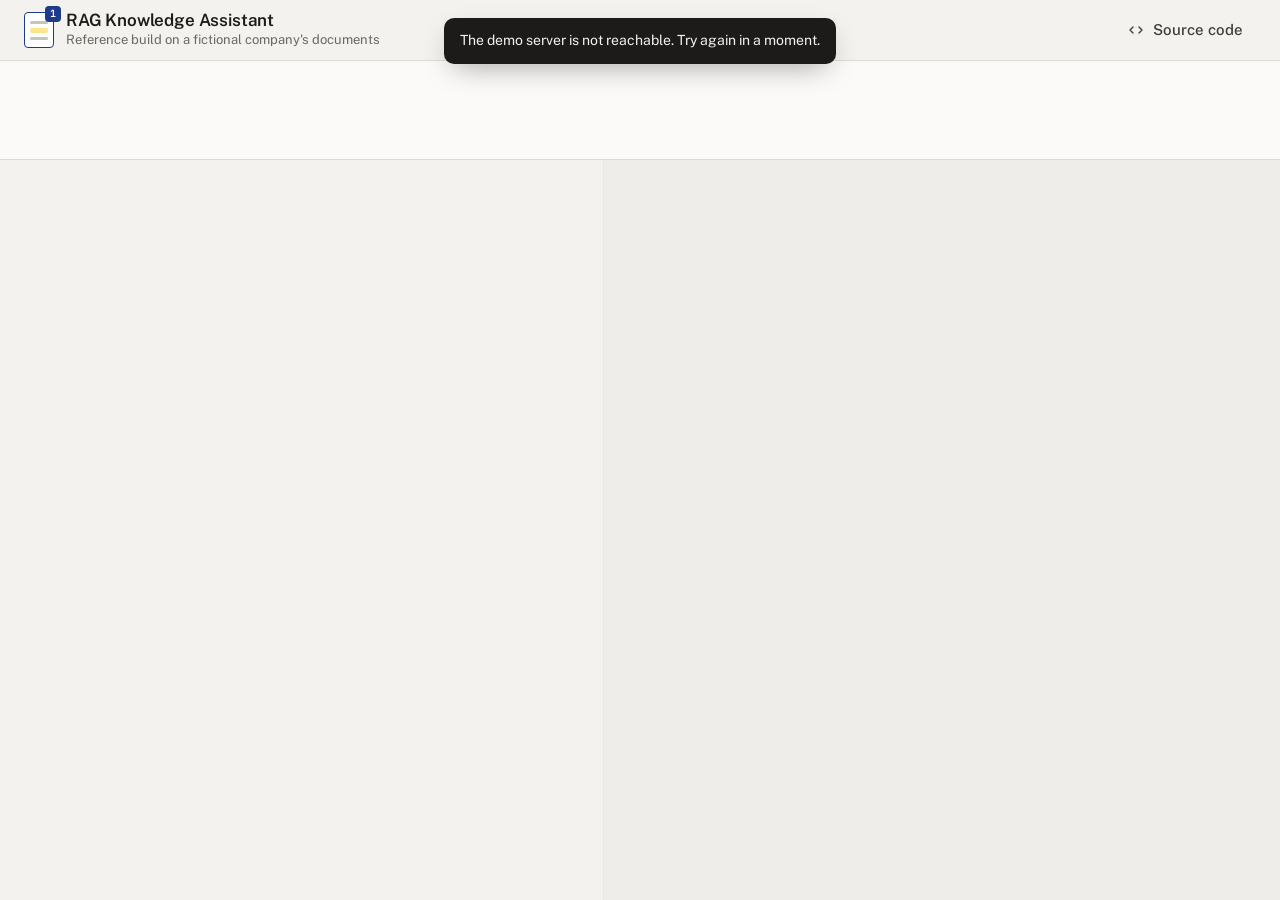
==== public/index.html @ 5119316a "Demo page: answers you can check, in six steps, then free use The "Annotated" look: white document p" ====
<!doctype html>
<html lang="en">
<head>
<meta charset="utf-8">
<meta name="viewport" content="width=device-width, initial-scale=1, viewport-fit=cover">
<title>RAG Knowledge Assistant: live demo</title>
<meta name="description" content="Ask a fictional company's documents a question. Every answer has footnotes that open the exact sentence it quotes, and each person sees only what their role allows. A one minute demo.">
<meta name="color-scheme" content="light dark">
<link rel="preconnect" href="https://fonts.googleapis.com">
<link rel="preconnect" href="https://fonts.gstatic.com" crossorigin>
<link href="https://fonts.googleapis.com/css2?family=JetBrains+Mono:wght@400;500&family=Newsreader:ital,opsz,wght@0,6..72,400..600;1,6..72,400&family=Public+Sans:wght@400..700&display=swap" rel="stylesheet">
<link rel="stylesheet" href="tokens.css">
<link rel="stylesheet" href="style.css">
<link rel="icon" href="data:image/svg+xml,%3Csvg xmlns='http://www.w3.org/2000/svg' viewBox='0 0 32 32'%3E%3Crect x='5' y='3' width='22' height='26' rx='3' fill='%23fff' stroke='%231E3A8A' stroke-width='2'/%3E%3Crect x='9' y='12' width='14' height='5' fill='%23FFE58A'/%3E%3Cpath d='M9 9h14M9 21h10' stroke='%23999' stroke-width='2'/%3E%3C/svg%3E">
</head>
<body class="in-story" data-step="0" data-pane="answer">
<svg width="0" height="0" class="sprite" aria-hidden="true">
  <symbol id="page" viewBox="0 0 24 24"><path d="M14 3H7a2 2 0 0 0-2 2v14a2 2 0 0 0 2 2h10a2 2 0 0 0 2-2V8Z"/><path d="M14 3v5h5"/><path d="M8.5 13h7M8.5 17h5"/></symbol>
  <symbol id="check" viewBox="0 0 24 24"><path d="M20 6 9 17l-5-5"/></symbol>
  <symbol id="check-circle" viewBox="0 0 24 24"><circle cx="12" cy="12" r="9"/><path d="m8.5 12.5 2.5 2.5 5-5.5"/></symbol>
  <symbol id="alert" viewBox="0 0 24 24"><path d="M10.3 4 2.6 17.5A2 2 0 0 0 4.3 20.5h15.4a2 2 0 0 0 1.7-3L13.7 4a2 2 0 0 0-3.4 0Z"/><path d="M12 9.5v4M12 17h.01"/></symbol>
  <symbol id="shield" viewBox="0 0 24 24"><path d="M12 3 4.5 6v5.6c0 4.5 3.1 8.1 7.5 9.4 4.4-1.3 7.5-4.9 7.5-9.4V6Z"/><path d="m9 12 2 2 4-4"/></symbol>
  <symbol id="lock" viewBox="0 0 24 24"><rect x="5" y="11" width="14" height="10" rx="2"/><path d="M8 11V8a4 4 0 0 1 8 0v3"/></symbol>
  <symbol id="user" viewBox="0 0 24 24"><circle cx="12" cy="8" r="4"/><path d="M4.5 20.5c.9-3.8 3.9-6 7.5-6s6.6 2.2 7.5 6"/></symbol>
  <symbol id="refresh" viewBox="0 0 24 24"><path d="M20 11a8 8 0 0 0-14.3-4.9L4 8"/><path d="M4 4v4h4"/><path d="M4 13a8 8 0 0 0 14.3 4.9L20 16"/><path d="M20 20v-4h-4"/></symbol>
  <symbol id="code" viewBox="0 0 24 24"><path d="m8 8-4 4 4 4M16 8l4 4-4 4"/></symbol>
  <symbol id="arrow-right" viewBox="0 0 24 24"><path d="M5 12h14"/><path d="m13 6 6 6-6 6"/></symbol>
  <symbol id="arrow-left" viewBox="0 0 24 24"><path d="M19 12H5"/><path d="m11 6-6 6 6 6"/></symbol>
  <symbol id="search" viewBox="0 0 24 24"><circle cx="11" cy="11" r="6.5"/><path d="m16 16 4.5 4.5"/></symbol>
  <symbol id="spark" viewBox="0 0 24 24"><path d="M12 3.5 13.8 9a2 2 0 0 0 1.2 1.2l5.5 1.8-5.5 1.8a2 2 0 0 0-1.2 1.2L12 20.5 10.2 15A2 2 0 0 0 9 13.8L3.5 12 9 10.2A2 2 0 0 0 10.2 9Z"/></symbol>
  <symbol id="quote" viewBox="0 0 24 24"><path d="M9.5 7H6a1 1 0 0 0-1 1v4a1 1 0 0 0 1 1h3v1.5A2.5 2.5 0 0 1 6.5 17"/><path d="M19.5 7H16a1 1 0 0 0-1 1v4a1 1 0 0 0 1 1h3v1.5a2.5 2.5 0 0 1-2.5 2.5"/></symbol>
  <symbol id="flask" viewBox="0 0 24 24"><path d="M9 3h6"/><path d="M10 3v6.2L4.9 18a2 2 0 0 0 1.7 3h10.8a2 2 0 0 0 1.7-3L14 9.2V3"/><path d="M7.3 15h9.4"/></symbol>
  <symbol id="coin" viewBox="0 0 24 24"><circle cx="12" cy="12" r="8.5"/><path d="M14.5 9.2c-.5-.8-1.4-1.2-2.5-1.2-1.5 0-2.6.8-2.6 2s1.1 1.6 2.6 2 2.6.9 2.6 2.1-1.1 2-2.6 2c-1.2 0-2.1-.5-2.6-1.3M12 6.5V8M12 16v1.5"/></symbol>
  <symbol id="list" viewBox="0 0 24 24"><path d="M9 6h11M9 12h11M9 18h11"/><path d="M4.5 6h.01M4.5 12h.01M4.5 18h.01"/></symbol>
  <symbol id="pin" viewBox="0 0 24 24"><path d="M12 21s-6.5-5.6-6.5-11a6.5 6.5 0 0 1 13 0c0 5.4-6.5 11-6.5 11Z"/><circle cx="12" cy="10" r="2.3"/></symbol>
  <symbol id="chev-down" viewBox="0 0 24 24"><path d="m6 9 6 6 6-6"/></symbol>
</svg>

<div class="app">
  <header class="topbar">
    <div class="brand">
      <span class="brand-mark" aria-hidden="true"><i></i><i class="hl"></i><i></i><b>1</b></span>
      <div class="brand-text">
        <h1 class="brand-name">RAG Knowledge Assistant</h1>
        <div class="brand-sub">Reference build on a fictional company's documents</div>
      </div>
    </div>
    <div class="top-actions">
      <button type="button" class="btn btn-ghost" id="replay" hidden><svg class="i" aria-hidden="true"><use href="#refresh"/></svg><span>Replay<span class="wide-only"> the demo</span></span></button>
      <a class="btn btn-ghost" id="repo" href="https://github.com/Ahmedsukaik/rag-knowledge-assistant" target="_blank" rel="noopener"><svg class="i" aria-hidden="true"><use href="#code"/></svg><span>Source<span class="wide-only"> code</span></span></a>
    </div>
  </header>

  <section class="story" id="story" aria-labelledby="story-title" tabindex="-1">
    <div class="story-main" id="story-main"></div>
    <div class="story-actions" id="story-actions"></div>
    <div class="story-art" id="story-art"></div>
  </section>

  <div class="switch-row phone-only" id="switch-row">
    <div class="seg" role="group" aria-label="View">
      <button type="button" data-pane="answer" aria-pressed="true">Answer</button>
      <button type="button" data-pane="source" aria-pressed="false">Source</button>
    </div>
  </div>

  <main class="workspace" id="workspace">
    <section class="ask-pane" id="ask-pane" aria-label="Questions and answers">
      <div class="asker" id="asker"></div>
      <form class="composer" id="composer" hidden>
        <label for="input" class="sr-only">Your question</label>
        <div class="composer-box">
          <textarea id="input" rows="1" maxlength="1000" placeholder="Ask about leave, expenses, IT, the office..." autocomplete="off"></textarea>
          <button type="submit" class="btn btn-primary" id="send"><svg class="i" aria-hidden="true"><use href="#search"/></svg><span>Ask</span></button>
        </div>
        <div class="composer-meta" id="composer-meta"></div>
      </form>
      <div class="chips" id="chips" role="group" aria-label="Suggested questions" hidden></div>
      <div class="answers" id="answers"></div>
    </section>

    <section class="desk-pane" id="desk" aria-label="Source document" tabindex="-1"></section>
  </main>
</div>

<div class="toast" id="toast" role="status" hidden></div>
<div class="sr-only" id="announce" aria-live="polite"></div>
<script src="app.js"></script>
</body>
</html>
---- public/tokens.css ----
/* Design tokens for the demo page: "Annotated". White document pages on a warm grey desk,
   a yellow highlighter for quoted sentences, ink blue footnotes, a red stamp for refusals.
   Document pages stay white in dark mode (they are paper); the desk and the controls go dark.
   Every text colour below meets 4.5:1 on the background it is used on. */
:root {
  color-scheme: light;
  --desk: #F3F2EF;
  --desk-deep: #ECEAE5;
  --surface: #FBFAF8;
  --ink: #1C1B19;
  --ink-2: #3F3C36;
  --muted: #6B675F;
  --rule: #DFDBD3;
  --rule-strong: #C9C4BA;

  /* paper: the same in light and dark mode */
  --paper: #FFFFFF;
  --paper-ink: #1C1B19;
  --paper-ink-2: #3F3C36;
  --paper-muted: #5E5A52;
  --paper-rule: #E7E4DD;
  --paper-edge: #E2DED6;

  --blue: #1E3A8A;
  --blue-ink: #1E3A8A;
  --blue-soft: #E8EDFB;
  --blue-line: #B9C6EE;
  --hl: #FFE58A;
  --hl-soft: #FFF4C7;
  --red: #B42318;
  --red-soft: #FDECEA;
  --red-line: #F2B8B2;
  --green: #1F6F43;
  --green-soft: #E7F3EC;
  --check: #1F6F43;
  --pencil: #8A847A;

  --btn-bg: #1E3A8A;
  --btn-ink: #FFFFFF;
  --btn-hover: #172E6E;
  --focus: #1E3A8A;
  --chip-bg: #FFFFFF;
  --chip-ink: #1C1B19;
  --link: #1E3A8A;

  --shadow-page: 0 1px 0 rgba(28, 27, 25, .04), 0 10px 28px -14px rgba(60, 45, 20, .28);
  --shadow-sheet: 0 -8px 28px -10px rgba(28, 27, 25, .22);

  --font-ui: "Public Sans", ui-sans-serif, system-ui, -apple-system, "Segoe UI", Roboto, sans-serif;
  --font-doc: "Newsreader", "Iowan Old Style", Georgia, "Times New Roman", serif;
  --font-mono: "JetBrains Mono", ui-monospace, SFMono-Regular, Menlo, Consolas, monospace;

  --radius: 10px;
  --radius-sm: 6px;
  --topbar-h: 60px;
  --tap: 44px;
}

@media (prefers-color-scheme: dark) {
  :root {
    color-scheme: dark;
    --desk: #141412;
    --desk-deep: #0F0F0E;
    --surface: #1C1B19;
    --ink: #ECEAE4;
    --ink-2: #D2CEC5;
    --muted: #A8A49B;
    --rule: #34322D;
    --rule-strong: #4A4740;
    --blue-ink: #A9BEF7;
    --blue-soft: #1D2742;
    --blue-line: #3A4C82;
    --red-soft: #3A1D1A;
    --green-soft: #17271E;
    --check: #7BD3A1;
    --pencil: #9C968B;
    --btn-bg: #C9D6FA;
    --btn-ink: #0F1D45;
    --btn-hover: #DCE5FC;
    --focus: #A9BEF7;
    --chip-bg: #22211E;
    --chip-ink: #ECEAE4;
    --link: #A9BEF7;
    --shadow-page: 0 1px 0 rgba(0, 0, 0, .3), 0 12px 30px -14px rgba(0, 0, 0, .7);
    --shadow-sheet: 0 -8px 28px -10px rgba(0, 0, 0, .7);
  }
}
---- public/style.css ----
/* RAG Knowledge Assistant demo page. Desktop: the story on top, questions on the left, the
   source document on the right. Phone (under 900px): one column, a switch between the answer
   and its source, and the story as a sheet at the bottom. */

*, *::before, *::after { box-sizing: border-box; }
html { -webkit-text-size-adjust: 100%; }
html, body { margin: 0; }
body {
  background: var(--desk);
  color: var(--ink);
  font: 400 15px/1.55 var(--font-ui);
  -webkit-font-smoothing: antialiased;
  overflow-wrap: break-word;
}
.sprite { position: absolute; width: 0; height: 0; overflow: hidden; }
.i { width: 18px; height: 18px; fill: none; stroke: currentColor; stroke-width: 1.8; stroke-linecap: round; stroke-linejoin: round; flex: none; }
.i-sm { width: 15px; height: 15px; }
.sr-only { position: absolute; width: 1px; height: 1px; padding: 0; margin: -1px; overflow: hidden; clip: rect(0 0 0 0); white-space: nowrap; border: 0; }
.mono { font-family: var(--font-mono); }
[hidden] { display: none !important; }
button, input, textarea { font: inherit; color: inherit; }
a { color: var(--link); }
:focus { outline: none; }
:focus-visible { outline: 3px solid var(--focus); outline-offset: 2px; border-radius: 4px; }

/* ---------------------------------------------------------------- buttons */
.btn {
  display: inline-flex; align-items: center; justify-content: center; gap: 8px;
  min-height: var(--tap); padding: 0 18px; border-radius: 8px; border: 1px solid transparent;
  font-weight: 600; font-size: 15px; text-decoration: none; cursor: pointer; white-space: nowrap;
  transition: background-color .15s ease, border-color .15s ease, transform .1s ease;
}
.btn:disabled { opacity: .55; cursor: default; }
.btn-primary { background: var(--btn-bg); color: var(--btn-ink); }
.btn-primary:not(:disabled):hover { background: var(--btn-hover); }
.btn-primary:not(:disabled):active { transform: translateY(1px); }
.btn-secondary { background: var(--chip-bg); color: var(--ink); border-color: var(--rule-strong); }
.btn-secondary:not(:disabled):hover { border-color: var(--ink-2); }
.btn-ghost { background: transparent; color: var(--ink-2); padding: 0 12px; font-weight: 500; }
.btn-ghost:hover { background: var(--desk-deep); color: var(--ink); }
.btn-link {
  min-height: var(--tap); padding: 0 6px; background: none; border: 0; color: var(--link);
  font-weight: 600; text-decoration: underline; text-underline-offset: 3px; cursor: pointer;
}
.btn.ring, .ring-target { box-shadow: 0 0 0 3px var(--surface), 0 0 0 6px var(--hl); }

/* ---------------------------------------------------------------- top bar */
.app { display: grid; grid-template-rows: auto auto 1fr; height: 100vh; height: 100dvh; }
.topbar {
  display: flex; align-items: center; justify-content: space-between; gap: 12px;
  min-height: var(--topbar-h); padding: 8px 24px; border-bottom: 1px solid var(--rule); background: var(--desk);
}
.brand { display: flex; align-items: center; gap: 12px; min-width: 0; }
.brand-mark {
  position: relative; width: 30px; height: 36px; flex: none; border-radius: 4px; background: var(--paper);
  border: 1.5px solid var(--blue); display: grid; align-content: center; gap: 4px; padding: 0 5px;
}
.brand-mark i { display: block; height: 3px; border-radius: 2px; background: #C9C4BA; }
.brand-mark i.hl { height: 5px; background: var(--hl); }
.brand-mark b {
  position: absolute; right: -8px; top: -7px; width: 16px; height: 16px; border-radius: 4px; background: var(--blue);
  color: #fff; font: 600 10px/16px var(--font-mono); text-align: center;
}
.brand-name { margin: 0; font: 600 17px/1.2 var(--font-ui); letter-spacing: -.01em; white-space: nowrap; }
.brand-sub { font-size: 13px; color: var(--muted); }
.top-actions { display: flex; gap: 4px; flex: none; }

/* ---------------------------------------------------------------- the story */
.story {
  display: flex; align-items: flex-end; justify-content: space-between; gap: 24px;
  padding: 16px 24px 18px; background: var(--surface); border-bottom: 1px solid var(--rule);
}
.story-main { min-width: 0; max-width: 820px; }
.story-actions { display: flex; align-items: center; gap: 12px; flex-wrap: wrap; flex: none; justify-content: flex-end; }
.story-actions:empty { display: none; }
.kicker {
  display: flex; align-items: center; gap: 10px; margin-bottom: 4px;
  font: 500 12px/1.4 var(--font-mono); letter-spacing: .06em; text-transform: uppercase; color: var(--muted);
}
.ticks { display: inline-flex; gap: 3px; }
.ticks i { width: 14px; height: 3px; border-radius: 2px; background: var(--rule-strong); }
.ticks i.on { background: var(--blue-ink); }
.story-title { margin: 0; font: 600 25px/1.2 var(--font-doc); letter-spacing: -.01em; }
.story-text { margin: 6px 0 0; color: var(--ink-2); max-width: 70ch; }
.story-text q { font-style: italic; }
.story-text b { color: var(--ink); }
.story-wait { display: flex; align-items: center; gap: 10px; margin: 8px 0 0; color: var(--muted); font-size: 14px; }
.story-fine { margin: 8px 0 0; font-size: 13px; color: var(--muted); max-width: 72ch; }

/* step 0: the first screen, with a specimen of an answer and a refusal on the right */
.story-art:empty { display: none; }
body[data-step="0"] .story {
  display: grid; grid-template-columns: minmax(0, 1fr) minmax(0, 470px); grid-template-areas: "main art" "actions art";
  column-gap: 48px; row-gap: 22px; align-items: start; padding: 40px 48px 36px;
}
body[data-step="0"] .story-main { grid-area: main; }
body[data-step="0"] .story-actions { grid-area: actions; justify-content: flex-start; }
body[data-step="0"] .story-art { grid-area: art; align-self: center; }
.specimen { position: relative; height: 330px; }
.spec-card {
  position: absolute; width: 400px; padding: 16px 18px; background: var(--paper); color: var(--paper-ink);
  border: 1px solid var(--paper-edge); border-radius: var(--radius); box-shadow: var(--shadow-page);
}
.spec-card .a-q { font-size: 16px; margin: 2px 0 10px; }
.spec-card .a-body { font-size: 16px; line-height: 1.5; margin: 0; }
.spec-back { right: 0; top: 196px; width: 330px; z-index: 2; transform: rotate(2deg); }
.spec-back .stamp { font-size: 13px; }
.spec-back .a-q { margin-bottom: 12px; }
.spec-front { left: 0; top: 0; transform: rotate(-1.2deg); }
.spec-front .qt { animation: sweep 900ms .6s cubic-bezier(.3, .7, .2, 1) both; }
.spec-front .fn { cursor: default; }
.spec-src { display: flex; align-items: center; gap: 8px; margin-top: 12px; padding-top: 10px; border-top: 1px solid var(--paper-rule); font-size: 13px; color: var(--paper-ink-2); }
.spec-src .n { min-width: 20px; height: 20px; border-radius: 5px; display: grid; place-items: center; background: #E8EDFB; color: #1E3A8A; font: 600 11px/1 var(--font-mono); }
@media (max-width: 1180px) { body[data-step="0"] .story { grid-template-columns: minmax(0, 1fr) minmax(0, 400px); padding: 32px 24px; column-gap: 28px; } .spec-card { width: 350px; } .spec-back { width: 300px; } }
@media (max-width: 1020px) { body[data-step="0"] .story { grid-template-columns: 1fr; grid-template-areas: "main" "actions"; } .story-art { display: none; } }

/* step 6: the report uses the whole width */
body[data-step="6"] .workspace { grid-template-columns: 1fr; }
body[data-step="6"] .desk-pane, body[data-step="6"] .asker { display: none; }
body[data-step="6"] .ask-pane { border-right: 0; }
body[data-step="6"] .answers { max-width: 1000px; margin: 0 auto; }
body[data-step="0"] .workspace { opacity: .5; filter: saturate(.7); pointer-events: none; }
.pill {
  display: inline-flex; align-items: center; gap: 6px; min-height: 26px; padding: 2px 10px; border-radius: 999px;
  border: 1px solid var(--rule-strong); background: var(--paper); color: var(--paper-ink-2);
  font: 500 12px/1.3 var(--font-mono); letter-spacing: .03em;
}
.headline { margin: 14px 0 0; font: 600 44px/1.06 var(--font-doc); letter-spacing: -.02em; }
.headline .hl-word {
  background-image: linear-gradient(var(--hl), var(--hl)); background-repeat: no-repeat;
  background-size: 100% 42%; background-position: 0 88%; padding: 0 2px;
  animation: sweep 900ms .25s cubic-bezier(.3, .7, .2, 1) both;
}
.lede { margin: 12px 0 0; max-width: 60ch; font-size: 17px; color: var(--ink-2); }
.hero-points { display: flex; flex-wrap: wrap; gap: 8px 20px; margin: 16px 0 0; padding: 0; list-style: none; color: var(--ink-2); }
.hero-points li { display: flex; align-items: center; gap: 7px; font-size: 14px; }
.hero-points .i { color: var(--check); }
.ai-line { display: flex; gap: 8px; align-items: flex-start; margin: 14px 0 0; max-width: 72ch; font-size: 13px; color: var(--muted); }
.ai-line .i { margin-top: 2px; }

/* ---------------------------------------------------------------- workspace */
.workspace { display: grid; grid-template-columns: minmax(360px, 1fr) minmax(400px, 1.12fr); min-height: 0; }
.ask-pane { min-height: 0; overflow: auto; padding: 18px 24px 40px; border-right: 1px solid var(--rule); }
.desk-pane { min-height: 0; overflow: auto; padding: 22px 28px 48px; background: var(--desk-deep); }
.phone-only { display: none; }

/* who is asking */
.asker { display: flex; align-items: center; flex-wrap: wrap; gap: 8px 14px; margin-bottom: 14px; }
.asker-label { font: 500 12px/1.4 var(--font-mono); letter-spacing: .05em; text-transform: uppercase; color: var(--muted); }
.personas { display: inline-flex; flex-wrap: wrap; gap: 6px; }
.persona {
  display: inline-flex; align-items: center; gap: 8px; min-height: var(--tap); padding: 4px 12px 4px 5px;
  border-radius: 999px; border: 1px solid var(--rule-strong); background: var(--chip-bg); color: var(--chip-ink); cursor: pointer;
}
.persona[aria-pressed="true"] { border-color: var(--blue-ink); box-shadow: inset 0 0 0 1px var(--blue-ink); }
.persona:disabled { cursor: default; }
.persona:disabled:not([aria-pressed="true"]) { opacity: .6; }
.avatar {
  width: 32px; height: 32px; border-radius: 50%; display: grid; place-items: center; flex: none;
  font: 600 13px/1 var(--font-ui); color: #fff; background: #5B6B8C;
}
.avatar.hana { background: #7A4E8C; }
.avatar.farid { background: #2F6B5E; }
.avatar.maria { background: #9A5B2E; }
.persona-name { font-weight: 600; font-size: 14px; }
.persona-team { font-size: 13px; color: var(--muted); }

/* the question box (free use) */
.composer { margin-bottom: 12px; }
.composer-box {
  display: flex; gap: 8px; align-items: flex-end; padding: 6px; border-radius: 12px;
  border: 1px solid var(--rule-strong); background: var(--paper);
}
.composer-box:focus-within { border-color: var(--blue); box-shadow: 0 0 0 3px var(--blue-soft); }
.composer textarea {
  flex: 1; min-width: 0; min-height: var(--tap); max-height: 140px; resize: none; border: 0; background: transparent;
  padding: 10px 10px; font: 400 16px/1.4 var(--font-ui); color: var(--paper-ink);
}
.composer textarea::placeholder { color: var(--paper-muted); }
.composer-meta { display: flex; flex-wrap: wrap; align-items: center; gap: 6px 14px; margin-top: 8px; font-size: 13px; color: var(--muted); }
.seg { display: inline-flex; padding: 3px; border-radius: 10px; background: var(--desk-deep); border: 1px solid var(--rule); }
.seg button {
  min-height: 38px; padding: 0 12px; border: 0; border-radius: 8px; background: transparent; color: var(--ink-2);
  font-weight: 500; font-size: 14px; cursor: pointer;
}
.seg button[aria-pressed="true"] { background: var(--paper); color: var(--paper-ink); box-shadow: 0 1px 2px rgba(0, 0, 0, .12); font-weight: 600; }
.seg button:disabled { opacity: .5; cursor: default; }
.search-note { display: flex; gap: 6px; align-items: flex-start; }

.chips { display: flex; flex-wrap: wrap; gap: 8px; margin-bottom: 16px; }
.chip {
  display: inline-flex; align-items: center; gap: 7px; min-height: var(--tap); padding: 6px 14px; border-radius: 999px;
  border: 1px solid var(--rule-strong); background: var(--chip-bg); color: var(--chip-ink); font-size: 14px; cursor: pointer; text-align: left;
}
.chip:not(:disabled):hover { border-color: var(--ink-2); }
.chip.test .i { color: var(--red); }
.chip-more { border-style: dashed; color: var(--ink-2); }
.chip .who { font: 500 11px/1 var(--font-mono); color: var(--muted); letter-spacing: .04em; text-transform: uppercase; }

/* ---------------------------------------------------------------- answer cards (paper) */
.answers { display: grid; gap: 18px; }
.card {
  position: relative; background: var(--paper); color: var(--paper-ink); border: 1px solid var(--paper-edge);
  border-radius: var(--radius); box-shadow: var(--shadow-page); padding: 18px 20px 14px;
}
.card.fresh { animation: land .35s ease-out both; }
.card.past { opacity: .82; }
.eyebrow { font: 500 11.5px/1.4 var(--font-mono); letter-spacing: .07em; text-transform: uppercase; color: var(--paper-muted); }
.a-head { display: flex; gap: 10px; align-items: flex-start; padding-bottom: 12px; margin-bottom: 12px; border-bottom: 1px dashed var(--paper-rule); }
.a-head .avatar { width: 28px; height: 28px; font-size: 12px; margin-top: 2px; }
.a-q { margin: 2px 0 0; font: italic 400 18px/1.35 var(--font-doc); color: var(--paper-ink); }
.a-body { font: 400 18px/1.55 var(--font-doc); color: var(--paper-ink); }
.a-body p { margin: 0 0 8px; }
.a-body .quote { display: block; margin: 0 0 8px; }
.qt {
  background-image: linear-gradient(var(--hl), var(--hl)); background-repeat: no-repeat; background-size: 100% 100%;
  box-decoration-break: clone; -webkit-box-decoration-break: clone; padding: 1px 2px; border-radius: 2px; mix-blend-mode: multiply;
}
.card.fresh .qt { animation: sweep 700ms .15s cubic-bezier(.3, .7, .2, 1) both; }

/* footnotes: small ink blue numbers with a full-size touch area */
.fn {
  position: relative; display: inline-grid; place-items: center; min-width: 21px; height: 21px; margin: 0 1px 0 3px; padding: 0 5px;
  vertical-align: 5px; border-radius: 5px; border: 1px solid var(--blue-line); background: #E8EDFB; color: #1E3A8A;
  font: 600 12px/1 var(--font-mono); cursor: pointer;
}
.fn::before { content: ""; position: absolute; inset: -12px -12px; }
.fn:hover, .fn[aria-current="true"] { background: #1E3A8A; color: #fff; border-color: #1E3A8A; }
.fn.ring { box-shadow: 0 0 0 3px #fff, 0 0 0 6px var(--hl); }

.sources { list-style: none; margin: 12px 0 0; padding: 10px 0 0; border-top: 1px solid var(--paper-rule); display: grid; gap: 2px; }
.src {
  display: flex; align-items: flex-start; gap: 10px; width: 100%; min-height: var(--tap); padding: 6px 8px; margin: 0 -8px;
  border: 0; border-radius: 6px; background: none; color: var(--paper-ink-2); text-align: left; cursor: pointer; font-size: 14px;
}
.src:hover { background: #F6F4EF; }
.src .n { flex: none; min-width: 21px; height: 21px; border-radius: 5px; display: grid; place-items: center; background: #E8EDFB; color: #1E3A8A; font: 600 12px/1 var(--font-mono); margin-top: 1px; }
.src .where { min-width: 0; }
.src .where b { color: var(--paper-ink); font-weight: 600; }
.src .coll { display: block; font: 500 11px/1.5 var(--font-mono); letter-spacing: .05em; text-transform: uppercase; color: var(--paper-muted); }

.meta { display: flex; flex-wrap: wrap; gap: 6px; margin-top: 12px; }
.tag {
  display: inline-flex; align-items: center; gap: 5px; min-height: 26px; padding: 2px 9px; border-radius: 6px;
  font: 500 12px/1.3 var(--font-ui); background: #F3F1EC; color: var(--paper-ink-2); border: 1px solid var(--paper-rule);
}
.tag .i { width: 14px; height: 14px; }
.tag.ai { background: #E8EDFB; color: #1E3A8A; border-color: #C7D2F3; }
.tag.ok { background: #E7F3EC; color: #1F6F43; border-color: #BFDFCB; }
.tag.kw { background: #FFF4C7; color: #6A4B00; border-color: #F1D57A; }
.tag.test { background: #FDECEA; color: #B42318; border-color: #F2B8B2; }
.why { margin: 8px 0 0; font-size: 13px; color: var(--paper-muted); }
.warn {
  display: flex; gap: 8px; align-items: flex-start; margin: 12px 0 0; padding: 10px 12px; border-radius: 8px;
  background: #FDECEA; color: #8C1D13; font-size: 14px; border: 1px solid #F2B8B2;
}
.warn .i { color: #B42318; margin-top: 1px; }

/* the margin note: who can see this */
.margin-note {
  position: relative; margin: 14px 0 0; padding: 4px 0 4px 14px; border-left: 2px solid #C9C4BA;
  font: italic 400 15px/1.45 var(--font-doc); color: var(--paper-ink-2);
}
.margin-note .eyebrow { display: flex; align-items: center; gap: 5px; font-style: normal; margin-bottom: 2px; }
.margin-note .eyebrow .i { width: 13px; height: 13px; color: var(--paper-muted); }
.margin-note b { font-style: normal; font-weight: 600; color: var(--paper-ink); }

/* not in your documents: the stamp */
.refusal { display: flex; flex-wrap: wrap; align-items: center; gap: 10px 18px; padding: 6px 0 2px; }
.stamp {
  display: inline-block; padding: 7px 14px 6px; border: 3px double #B42318; border-radius: 6px; color: #B42318;
  font: 700 15px/1.1 var(--font-ui); letter-spacing: .1em; text-transform: uppercase; transform: rotate(-3deg);
  background: rgba(253, 236, 234, .55);
}
.card.fresh .stamp { animation: stamp .45s .1s cubic-bezier(.2, 1.4, .4, 1) both; }
.refusal p { margin: 0; flex: 1 1 220px; font: 400 17px/1.45 var(--font-doc); color: var(--paper-ink-2); }

/* held: a draft that failed the source check */
.held { margin: 0 0 12px; padding: 12px 14px; border-radius: 8px; border: 1.5px solid #B42318; background: #FFF8F7; }
.held-head { display: flex; gap: 8px; align-items: center; color: #8C1D13; font-weight: 700; font-size: 15px; }
.held-head .i { color: #B42318; }
.held-sub { margin: 4px 0 8px; font-size: 13px; color: var(--paper-muted); }
.draft { margin: 0; font: 400 17px/1.5 var(--font-doc); color: #5E5A52; }
.draft del { text-decoration: line-through; text-decoration-color: #B42318; text-decoration-thickness: 2px; }
.problems { margin: 10px 0 0; padding: 0; list-style: none; display: grid; gap: 4px; }
.problems li { display: flex; gap: 7px; align-items: flex-start; font-size: 14px; color: #8C1D13; }
.problems .i { color: #B42318; margin-top: 2px; width: 15px; height: 15px; }
.shown-instead { margin: 0 0 6px; }

.audit { margin-top: 12px; border-top: 1px solid var(--paper-rule); }
.audit summary {
  display: flex; align-items: center; gap: 8px; min-height: var(--tap); cursor: pointer; list-style: none;
  font: 500 12px/1.3 var(--font-mono); letter-spacing: .05em; text-transform: uppercase; color: var(--paper-muted);
}
.audit summary::-webkit-details-marker { display: none; }
.audit summary .chev { margin-left: auto; transition: transform .2s ease; }
.audit[open] summary .chev { transform: rotate(180deg); }
.audit ul { margin: 0 0 6px; padding: 0; list-style: none; font: 400 12px/1.5 var(--font-mono); color: var(--paper-ink-2); }
.audit li { padding: 6px 0; border-top: 1px dotted var(--paper-rule); overflow-wrap: anywhere; }

.pending { display: flex; align-items: center; gap: 12px; color: var(--paper-muted); font-size: 15px; }
.dots { display: inline-flex; gap: 4px; }
.dots i { width: 6px; height: 6px; border-radius: 50%; background: currentColor; opacity: .35; animation: blink 1.2s infinite; }
.dots i:nth-child(2) { animation-delay: .2s; }
.dots i:nth-child(3) { animation-delay: .4s; }

.empty-card { border-style: dashed; box-shadow: none; background: transparent; color: var(--muted); border-color: var(--rule-strong); }
.empty-card .a-body { font-size: 16px; color: var(--muted); }
.empty-card .ghost { display: grid; gap: 7px; margin-top: 10px; }
.empty-card .ghost i { display: block; height: 8px; border-radius: 4px; background: var(--rule); }
.empty-card .ghost i.hl { background: var(--hl); width: 72%; }
.empty-card .ghost i:nth-child(3) { width: 55%; }

/* step 6: what it costs and how it was tested */
.report h3 { margin: 0 0 10px; font: 600 19px/1.3 var(--font-doc); }
.report h3 + .figures { margin-top: 0; }
.figures { display: grid; grid-template-columns: 1fr 1fr; gap: 10px; margin-bottom: 18px; }
.figure { padding: 12px 14px; border-radius: 8px; background: #F7F5F0; border: 1px solid var(--paper-rule); }
.figure span { display: block; font: 500 11.5px/1.4 var(--font-mono); letter-spacing: .05em; text-transform: uppercase; color: var(--paper-muted); }
.figure strong { display: block; margin-top: 2px; font: 600 28px/1.15 var(--font-doc); color: var(--paper-ink); }
.figure small { display: block; margin-top: 2px; font-size: 13px; color: var(--paper-muted); }
.eval { width: 100%; border-collapse: collapse; font-size: 14px; }
.eval th, .eval td { padding: 8px 8px; text-align: left; border-bottom: 1px solid var(--paper-rule); vertical-align: top; }
.eval thead th:first-child { width: 34%; }
.eval thead th { font: 500 11px/1.35 var(--font-mono); letter-spacing: .04em; text-transform: uppercase; color: var(--paper-muted); }
.eval td.num { font-variant-numeric: tabular-nums; white-space: nowrap; }
.eval th[scope="row"] { font-weight: 600; }
.eval th[scope="row"] small { display: block; font-weight: 400; color: var(--paper-muted); font-size: 12.5px; }
.eval tr.later td { color: var(--paper-muted); font-style: italic; }
.fine { margin: 10px 0 0; font-size: 13px; color: var(--paper-muted); }

/* ---------------------------------------------------------------- the source document (paper) */
.page {
  position: relative; max-width: 720px; margin: 0 auto; padding: 34px 44px 40px; background: var(--paper); color: var(--paper-ink);
  border: 1px solid var(--paper-edge); border-radius: 4px; box-shadow: var(--shadow-page);
}
.page-meta { display: flex; flex-wrap: wrap; gap: 6px 14px; font: 500 11.5px/1.4 var(--font-mono); letter-spacing: .06em; text-transform: uppercase; color: var(--paper-muted); }
.page-title { margin: 10px 0 4px; font: 600 30px/1.15 var(--font-doc); letter-spacing: -.01em; }
.page .page-from { margin: 0 0 18px; font: 400 13px/1.5 var(--font-ui); color: var(--paper-muted); }
.page h3 { margin: 22px 0 6px; font: 600 19px/1.3 var(--font-doc); }
.page p, .page li { font: 400 17px/1.6 var(--font-doc); color: var(--paper-ink-2); }
.page p { margin: 0 0 10px; }
.page ul { margin: 0 0 10px; padding-left: 22px; }
.page-break {
  display: flex; align-items: center; gap: 10px; margin: 22px 0 8px; font: 500 11px/1 var(--font-mono);
  letter-spacing: .08em; text-transform: uppercase; color: var(--paper-muted);
}
.page-break::before, .page-break::after { content: ""; flex: 1; border-top: 1px dashed var(--paper-rule); }
.passage { position: relative; border-radius: 4px; }
.passage.cited::before {
  content: ""; position: absolute; left: -22px; top: 6px; bottom: 6px; width: 3px; border-radius: 2px; background: #1E3A8A;
}
mark.hl {
  color: inherit; background-color: transparent;
  background-image: linear-gradient(var(--hl), var(--hl)); background-repeat: no-repeat; background-size: 100% 100%;
  box-decoration-break: clone; -webkit-box-decoration-break: clone; padding: 1px 1px; border-radius: 2px; mix-blend-mode: multiply;
}
mark.hl.soft { background-image: linear-gradient(var(--hl-soft), var(--hl-soft)); }
mark.hl.active { animation: sweep 750ms .05s cubic-bezier(.3, .7, .2, 1) both; scroll-margin: 120px 0; }
.mark-fn {
  display: inline-grid; place-items: center; min-width: 18px; height: 18px; padding: 0 4px; margin-left: 2px; vertical-align: 4px;
  border-radius: 4px; background: #1E3A8A; color: #fff; font: 600 11px/1 var(--font-mono);
}
.planted { background: #FDECEA; border-bottom: 2px solid #B42318; color: #6E1A12; }
.planted-note {
  display: flex; gap: 8px; align-items: flex-start; margin: 4px 0 12px; padding: 8px 10px; border-left: 3px solid #B42318;
  background: #FFF8F7; font: 400 13.5px/1.45 var(--font-ui); color: #8C1D13;
}
.planted-note .i { color: #B42318; margin-top: 1px; }

.desk-empty { display: grid; place-items: center; min-height: 100%; padding: 20px 0; text-align: center; color: var(--muted); }
.desk-empty p { max-width: 36ch; margin: 18px auto 0; font-size: 15px; }
.ghost-page {
  position: relative; width: 210px; height: 260px; margin: 0 auto; padding: 26px 22px; background: var(--paper);
  border: 1px solid var(--paper-edge); border-radius: 4px; box-shadow: var(--shadow-page); display: grid; align-content: start; gap: 10px;
}
.ghost-page i { display: block; height: 7px; border-radius: 4px; background: #E7E4DD; }
.ghost-page i.t { height: 12px; width: 60%; background: #D9D5CC; margin-bottom: 6px; }
.ghost-page i.hl { background: var(--hl); height: 9px; }
.ghost-page i:nth-child(4) { width: 80%; }
.ghost-page i:nth-child(7) { width: 66%; }
.ghost-page b {
  position: absolute; right: -12px; top: 92px; width: 26px; height: 26px; border-radius: 6px; background: #1E3A8A; color: #fff;
  font: 600 13px/26px var(--font-mono); text-align: center;
}
.back-row { display: none; }

/* ---------------------------------------------------------------- toast */
.toast {
  position: fixed; left: 50%; top: 18px; transform: translateX(-50%); z-index: 50; max-width: min(520px, calc(100vw - 32px));
  padding: 12px 16px; border-radius: 10px; background: var(--ink); color: var(--desk); font-size: 14px; box-shadow: 0 10px 30px -10px rgba(0, 0, 0, .4);
}

/* ---------------------------------------------------------------- motion */
@keyframes sweep { from { background-size: 0% 100%; } to { background-size: 100% 100%; } }
.headline .hl-word { animation-name: sweep-word; }
@media (prefers-color-scheme: dark) { .headline .hl-word { background-size: 100% 100%; background-position: 0 0; color: var(--paper-ink); border-radius: 3px; } }
@keyframes sweep-word-dark { from { background-size: 0% 100%; } to { background-size: 100% 100%; } }
@media (prefers-color-scheme: dark) { .headline .hl-word { animation-name: sweep-word-dark; } }
@keyframes sweep-word { from { background-size: 0% 42%; } to { background-size: 100% 42%; } }
@keyframes land { from { opacity: 0; transform: translateY(6px); } to { opacity: 1; transform: none; } }
@keyframes stamp { from { opacity: 0; transform: rotate(-3deg) scale(1.35); } to { opacity: 1; transform: rotate(-3deg) scale(1); } }
@keyframes blink { 0%, 100% { opacity: .25; } 50% { opacity: .9; } }
@media (prefers-reduced-motion: reduce) {
  *, *::before, *::after { animation: none !important; transition: none !important; scroll-behavior: auto !important; }
}

/* ---------------------------------------------------------------- medium screens */
@media (max-width: 1180px) and (min-width: 900px) {
  .headline { font-size: 38px; }
  .page { padding: 28px 30px 34px; }
  .desk-pane { padding: 20px 20px 40px; }
  .ask-pane { padding: 16px 18px 36px; }
}
@media (max-height: 760px) and (min-width: 900px) {
  body[data-step="0"] .story { padding: 26px 24px 24px; }
  .headline { font-size: 38px; margin-top: 10px; }
  .story { padding: 12px 24px 14px; }
  .story-title { font-size: 22px; }
}

/* ---------------------------------------------------------------- phones */
@media (max-width: 899px) {
  :root { --topbar-h: 52px; }
  body { font-size: 15px; }
  .wide-only { display: none; }
  .app { display: block; height: auto; }
  .topbar { padding: 6px 12px 6px 16px; min-height: var(--topbar-h); }
  .brand-mark { width: 24px; height: 30px; gap: 3px; padding: 0 4px; }
  .brand-mark b { width: 14px; height: 14px; font-size: 9px; line-height: 14px; right: -7px; top: -6px; }
  .brand-name { font-size: 15px; }
  .brand-sub { display: none; }
  #replay { display: none; }
  body.free .story-text { display: none; }
  body.free .story { flex-direction: row; align-items: center; flex-wrap: wrap; gap: 4px 12px; }
  body.free .story-title { font-size: 18px; }
  .btn-ghost { padding: 0 10px; }
  .phone-only { display: block; }
  .switch-row {
    position: sticky; top: 0; z-index: 10; padding: 8px 16px; background: var(--desk); border-bottom: 1px solid var(--rule);
  }
  .switch-row .seg { display: flex; }
  .switch-row .seg button { flex: 1; min-height: 40px; }
  body[data-step="0"] .switch-row { display: none; }
  .workspace { display: block; padding-bottom: calc(var(--story-h, 220px) + 12px); }
  .ask-pane, .desk-pane { overflow: visible; border: 0; padding: 14px 16px 20px; }
  .desk-pane { background: transparent; }
  body[data-pane="answer"] .desk-pane { display: none; }
  body[data-pane="source"] .ask-pane { display: none; }
  body[data-step="0"] .desk-pane { display: block; }
  body[data-step="0"] .ask-pane { display: none; }
  .story {
    position: fixed; left: 0; right: 0; bottom: 0; z-index: 20; flex-direction: column; align-items: stretch; gap: 10px;
    max-height: 72vh; overflow: auto; padding: 14px 16px calc(14px + env(safe-area-inset-bottom));
    border-top: 1px solid var(--rule-strong); border-bottom: 0; box-shadow: var(--shadow-sheet); border-radius: 16px 16px 0 0;
  }
  body[data-step="0"] .story { padding: 20px 16px calc(18px + env(safe-area-inset-bottom)); align-items: stretch; }
  .story-title { font-size: 21px; }
  .story-text { font-size: 14.5px; margin-top: 4px; }
  .story-actions { justify-content: stretch; gap: 8px; }
  .story-actions .btn { flex: 1 1 auto; }
  .story-actions .btn-link { flex: 0 0 auto; }
  .headline { font-size: 32px; margin-top: 10px; }
  .lede { font-size: 15px; margin-top: 8px; }
  .hero-points { display: none; }
  .ai-line { margin-top: 10px; font-size: 12.5px; }
  .card { padding: 14px 14px 10px; }
  .a-q { font-size: 16.5px; }
  .a-body { font-size: 17px; }
  .page { padding: 22px 18px 26px; }
  .page-title { font-size: 25px; }
  .page p, .page li { font-size: 16px; }
  .passage.cited::before { left: -11px; }
  .back-row { display: flex; margin-bottom: 10px; }
  .figures { grid-template-columns: 1fr; }
  .figure strong { font-size: 24px; }
  .eval thead { display: none; }
  .eval, .eval tbody, .eval tr, .eval th, .eval td { display: block; width: 100%; }
  .eval tr { padding: 8px 0; border-bottom: 1px solid var(--paper-rule); }
  .eval th, .eval td { border: 0; padding: 2px 0; }
  .eval td { display: flex; justify-content: space-between; gap: 12px; }
  .eval td::before { content: attr(data-label); color: var(--paper-muted); }
  .eval tr.later td::before { content: none; }
  .asker { margin-bottom: 10px; }
  .persona { padding-right: 10px; }
  .persona-team { display: none; }
  .desk-empty { min-height: 0; padding-top: 10px; }
  .ghost-page { width: 180px; height: 210px; }
}
@media (max-width: 380px) {
  .headline { font-size: 29px; }
  .story-title { font-size: 20px; }
  .chip { font-size: 13.5px; padding: 6px 12px; }
}
@media (max-width: 899px) and (max-height: 700px) {
  .lede { display: none; }
  body[data-step="0"] .story { padding-top: 16px; }
  .story-text { font-size: 14px; line-height: 1.45; }
}
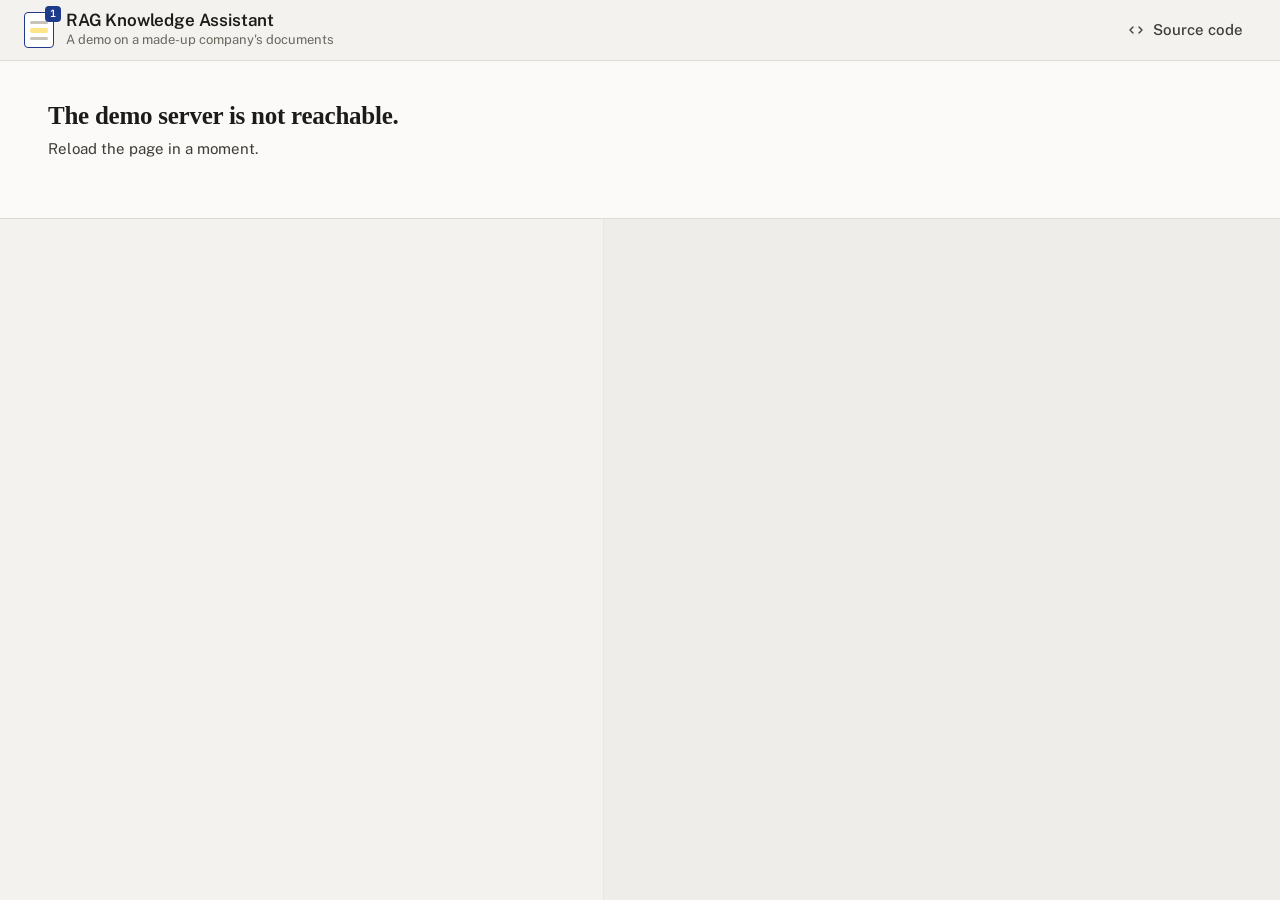
==== commit 8b0f5dc4: "Demo page: fixes from the first review (wording, phone, step 6, refusals, chips) - Quoted mode reads" ====
--- a/public/index.html
+++ b/public/index.html
@@ -42,12 +42,12 @@
       <span class="brand-mark" aria-hidden="true"><i></i><i class="hl"></i><i></i><b>1</b></span>
       <div class="brand-text">
         <h1 class="brand-name">RAG Knowledge Assistant</h1>
-        <div class="brand-sub">Reference build on a fictional company's documents</div>
+        <div class="brand-sub">A demo on a made-up company's documents</div>
       </div>
     </div>
     <div class="top-actions">
       <button type="button" class="btn btn-ghost" id="replay" hidden><svg class="i" aria-hidden="true"><use href="#refresh"/></svg><span>Replay<span class="wide-only"> the demo</span></span></button>
-      <a class="btn btn-ghost" id="repo" href="https://github.com/Ahmedsukaik/rag-knowledge-assistant" target="_blank" rel="noopener"><svg class="i" aria-hidden="true"><use href="#code"/></svg><span>Source<span class="wide-only"> code</span></span></a>
+      <a class="btn btn-ghost" id="repo" href="https://github.com/Ahmedsukaik/rag-knowledge-assistant" target="_blank" rel="noopener"><svg class="i" aria-hidden="true"><use href="#code"/></svg><span class="wide-only">Source code</span><span class="phone-inline">Code</span></a>
     </div>
   </header>
 
@@ -70,7 +70,7 @@
       <form class="composer" id="composer" hidden>
         <label for="input" class="sr-only">Your question</label>
         <div class="composer-box">
-          <textarea id="input" rows="1" maxlength="1000" placeholder="Ask about leave, expenses, IT, the office..." autocomplete="off"></textarea>
+          <textarea id="input" rows="1" maxlength="1000" placeholder="Ask about leave, expenses, IT, the office..." enterkeyhint="send" autocomplete="off"></textarea>
           <button type="submit" class="btn btn-primary" id="send"><svg class="i" aria-hidden="true"><use href="#search"/></svg><span>Ask</span></button>
         </div>
         <div class="composer-meta" id="composer-meta"></div>
--- a/public/style.css
+++ b/public/style.css
@@ -15,6 +15,7 @@
 .sprite { position: absolute; width: 0; height: 0; overflow: hidden; }
 .i { width: 18px; height: 18px; fill: none; stroke: currentColor; stroke-width: 1.8; stroke-linecap: round; stroke-linejoin: round; flex: none; }
 .i-sm { width: 15px; height: 15px; }
+.phone-inline { display: none; }
 .sr-only { position: absolute; width: 1px; height: 1px; padding: 0; margin: -1px; overflow: hidden; clip: rect(0 0 0 0); white-space: nowrap; border: 0; }
 .mono { font-family: var(--font-mono); }
 [hidden] { display: none !important; }
@@ -22,6 +23,7 @@
 a { color: var(--link); }
 :focus { outline: none; }
 :focus-visible { outline: 3px solid var(--focus); outline-offset: 2px; border-radius: 4px; }
+.card :focus-visible, .page :focus-visible, .composer-box :focus-visible { outline-color: #1E3A8A; }  /* paper stays white in dark mode */
 
 /* ---------------------------------------------------------------- buttons */
 .btn {
@@ -67,11 +69,11 @@
 
 /* ---------------------------------------------------------------- the story */
 .story {
-  display: flex; align-items: flex-end; justify-content: space-between; gap: 24px;
+  display: flex; align-items: flex-end; justify-content: flex-start; gap: 32px;
   padding: 16px 24px 18px; background: var(--surface); border-bottom: 1px solid var(--rule);
 }
-.story-main { min-width: 0; max-width: 820px; }
-.story-actions { display: flex; align-items: center; gap: 12px; flex-wrap: wrap; flex: none; justify-content: flex-end; }
+.story-main { min-width: 0; flex: 0 1 760px; }
+.story-actions { display: flex; align-items: center; gap: 12px; flex-wrap: wrap; flex: none; justify-content: flex-start; }
 .story-actions:empty { display: none; }
 .kicker {
   display: flex; align-items: center; gap: 10px; margin-bottom: 4px;
@@ -120,6 +122,7 @@
 body[data-step="6"] .ask-pane { border-right: 0; }
 body[data-step="6"] .answers { max-width: 1000px; margin: 0 auto; }
 body[data-step="0"] .workspace { opacity: .5; filter: saturate(.7); pointer-events: none; }
+@media (prefers-color-scheme: dark) { body[data-step="0"] .workspace { opacity: .7; filter: none; } }
 .pill {
   display: inline-flex; align-items: center; gap: 6px; min-height: 26px; padding: 2px 10px; border-radius: 999px;
   border: 1px solid var(--rule-strong); background: var(--paper); color: var(--paper-ink-2);
@@ -154,7 +157,7 @@
 }
 .persona[aria-pressed="true"] { border-color: var(--blue-ink); box-shadow: inset 0 0 0 1px var(--blue-ink); }
 .persona:disabled { cursor: default; }
-.persona:disabled:not([aria-pressed="true"]) { opacity: .6; }
+.persona:disabled:not([aria-pressed="true"]) { opacity: .8; }
 .avatar {
   width: 32px; height: 32px; border-radius: 50%; display: grid; place-items: center; flex: none;
   font: 600 13px/1 var(--font-ui); color: #fff; background: #5B6B8C;
@@ -167,6 +170,7 @@
 
 /* the question box (free use) */
 .composer { margin-bottom: 12px; }
+.ask-pane > .composer { position: sticky; top: -18px; z-index: 5; margin: -10px 0 12px; padding: 10px 0 6px; background: var(--desk); }
 .composer-box {
   display: flex; gap: 8px; align-items: flex-end; padding: 6px; border-radius: 12px;
   border: 1px solid var(--rule-strong); background: var(--paper);
@@ -193,8 +197,10 @@
   border: 1px solid var(--rule-strong); background: var(--chip-bg); color: var(--chip-ink); font-size: 14px; cursor: pointer; text-align: left;
 }
 .chip:not(:disabled):hover { border-color: var(--ink-2); }
-.chip.test .i { color: var(--red); }
-.chip-more { border-style: dashed; color: var(--ink-2); }
+.chip.test .i { color: var(--blue-ink); }
+.chips { display: block; }
+.chip-row { display: flex; flex-wrap: wrap; gap: 8px; }
+.chip-label { margin: 14px 0 8px; font: 500 12px/1.4 var(--font-mono); letter-spacing: .05em; text-transform: uppercase; color: var(--muted); }
 .chip .who { font: 500 11px/1 var(--font-mono); color: var(--muted); letter-spacing: .04em; text-transform: uppercase; }
 
 /* ---------------------------------------------------------------- answer cards (paper) */
@@ -205,10 +211,20 @@
 }
 .card.fresh { animation: land .35s ease-out both; }
 .card.past { opacity: .82; }
+@media (prefers-color-scheme: dark) { .card.past { opacity: 1; } }
 .eyebrow { font: 500 11.5px/1.4 var(--font-mono); letter-spacing: .07em; text-transform: uppercase; color: var(--paper-muted); }
 .a-head { display: flex; gap: 10px; align-items: flex-start; padding-bottom: 12px; margin-bottom: 12px; border-bottom: 1px dashed var(--paper-rule); }
 .a-head .avatar { width: 28px; height: 28px; font-size: 12px; margin-top: 2px; }
 .a-q { margin: 2px 0 0; font: italic 400 18px/1.35 var(--font-doc); color: var(--paper-ink); }
+.a-head .by { text-transform: none; letter-spacing: 0; font-family: var(--font-ui); font-size: 12.5px; }
+body.in-story .card.answer .meta, body.in-story .card.answer .why, body.in-story .card.answer .audit { display: none; }
+.kw-note {
+  display: flex; gap: 7px; align-items: flex-start; width: fit-content; max-width: 100%; margin: 12px 0 0; padding: 6px 10px;
+  border-radius: 6px; background: #FFF4C7; color: #6A4B00; border: 1px solid #F1D57A; font-size: 13.5px;
+}
+.kw-note .i { margin-top: 2px; }
+.hint { display: flex; gap: 8px; align-items: flex-start; margin: 10px 0 0; font-size: 14px; color: var(--paper-ink-2); }
+.hint .i { margin-top: 3px; color: var(--paper-muted); }
 .a-body { font: 400 18px/1.55 var(--font-doc); color: var(--paper-ink); }
 .a-body p { margin: 0 0 8px; }
 .a-body .quote { display: block; margin: 0 0 8px; }
@@ -312,8 +328,20 @@
 .empty-card .ghost i:nth-child(3) { width: 55%; }
 
 /* step 6: what it costs and how it was tested */
-.report h3 { margin: 0 0 10px; font: 600 19px/1.3 var(--font-doc); }
-.report h3 + .figures { margin-top: 0; }
+.report h3.report-sub { margin: 18px 0 10px; font: 600 19px/1.3 var(--font-doc); }
+.takeaways { list-style: none; margin: 0; padding: 0; display: grid; gap: 10px; }
+.takeaways li { display: flex; gap: 10px; align-items: flex-start; font: 400 19px/1.4 var(--font-doc); color: var(--paper-ink); }
+.takeaways .i { width: 22px; height: 22px; color: #1F6F43; margin-top: 2px; }
+.honest { margin: 14px 0 0; padding-left: 32px; font-size: 14px; color: var(--paper-muted); }
+.tested { margin-top: 6px; border-top: 1px solid var(--paper-rule); }
+.tested summary {
+  display: flex; align-items: center; gap: 8px; min-height: var(--tap); cursor: pointer; list-style: none;
+  font: 600 15px/1.3 var(--font-ui); color: var(--paper-ink);
+}
+.tested summary::-webkit-details-marker { display: none; }
+.tested summary .chev { transition: transform .2s ease; }
+.tested[open] summary .chev { transform: rotate(180deg); }
+.eval sup { color: var(--paper-muted); }
 .figures { display: grid; grid-template-columns: 1fr 1fr; gap: 10px; margin-bottom: 18px; }
 .figure { padding: 12px 14px; border-radius: 8px; background: #F7F5F0; border: 1px solid var(--paper-rule); }
 .figure span { display: block; font: 500 11.5px/1.4 var(--font-mono); letter-spacing: .05em; text-transform: uppercase; color: var(--paper-muted); }
@@ -321,7 +349,8 @@
 .figure small { display: block; margin-top: 2px; font-size: 13px; color: var(--paper-muted); }
 .eval { width: 100%; border-collapse: collapse; font-size: 14px; }
 .eval th, .eval td { padding: 8px 8px; text-align: left; border-bottom: 1px solid var(--paper-rule); vertical-align: top; }
-.eval thead th:first-child { width: 34%; }
+.eval { table-layout: fixed; }
+.eval thead th:first-child { width: 32%; }
 .eval thead th { font: 500 11px/1.35 var(--font-mono); letter-spacing: .04em; text-transform: uppercase; color: var(--paper-muted); }
 .eval td.num { font-variant-numeric: tabular-nums; white-space: nowrap; }
 .eval th[scope="row"] { font-weight: 600; }
@@ -370,6 +399,10 @@
 
 .desk-empty { display: grid; place-items: center; min-height: 100%; padding: 20px 0; text-align: center; color: var(--muted); }
 .desk-empty p { max-width: 36ch; margin: 18px auto 0; font-size: 15px; }
+.desk-empty .refusal-page { max-width: 460px; padding: 28px 30px; text-align: left; }
+.refusal-page p { max-width: none; margin: 14px 0 0; font: 400 17px/1.5 var(--font-doc); color: var(--paper-ink-2); }
+.desk-preview { padding: 6px 0 12px; }
+.desk-preview .spec-card { position: static; width: auto; transform: none; }
 .ghost-page {
   position: relative; width: 210px; height: 260px; margin: 0 auto; padding: 26px 22px; background: var(--paper);
   border: 1px solid var(--paper-edge); border-radius: 4px; box-shadow: var(--shadow-page); display: grid; align-content: start; gap: 10px;
@@ -383,7 +416,6 @@
   position: absolute; right: -12px; top: 92px; width: 26px; height: 26px; border-radius: 6px; background: #1E3A8A; color: #fff;
   font: 600 13px/26px var(--font-mono); text-align: center;
 }
-.back-row { display: none; }
 
 /* ---------------------------------------------------------------- toast */
 .toast {
@@ -424,6 +456,7 @@
   :root { --topbar-h: 52px; }
   body { font-size: 15px; }
   .wide-only { display: none; }
+  .phone-inline { display: inline; }
   .app { display: block; height: auto; }
   .topbar { padding: 6px 12px 6px 16px; min-height: var(--topbar-h); }
   .brand-mark { width: 24px; height: 30px; gap: 3px; padding: 0 4px; }
@@ -431,9 +464,17 @@
   .brand-name { font-size: 15px; }
   .brand-sub { display: none; }
   #replay { display: none; }
-  body.free .story-text { display: none; }
-  body.free .story { flex-direction: row; align-items: center; flex-wrap: wrap; gap: 4px 12px; }
-  body.free .story-title { font-size: 18px; }
+  body.free .story-text, body.free .story .kicker { display: none; }
+  body.free .story { gap: 6px; padding-top: 10px; }
+  body.free .story-title { font-size: 17px; padding-right: 130px; }
+  body.free .story-actions { position: absolute; top: 4px; right: 10px; }
+  .story .composer { margin: 2px 0 0; }
+  .story .composer-meta { margin-top: 6px; }
+  .story .composer-meta .search-note:not(.keywords-only) { display: none; }
+  .story .composer-meta:empty, .story .composer-meta:not(:has(.seg, .keywords-only)) { display: none; }
+  body[data-step="0"] .workspace { opacity: 1; filter: none; }
+  body[data-step="6"] .switch-row { display: none; }
+  .ask-pane > .composer { position: static; margin: 0 0 12px; padding: 0; }
   .btn-ghost { padding: 0 10px; }
   .phone-only { display: block; }
   .switch-row {
@@ -455,6 +496,7 @@
     border-top: 1px solid var(--rule-strong); border-bottom: 0; box-shadow: var(--shadow-sheet); border-radius: 16px 16px 0 0;
   }
   body[data-step="0"] .story { padding: 20px 16px calc(18px + env(safe-area-inset-bottom)); align-items: stretch; }
+  .story-main { flex: none; }
   .story-title { font-size: 21px; }
   .story-text { font-size: 14.5px; margin-top: 4px; }
   .story-actions { justify-content: stretch; gap: 8px; }
@@ -471,7 +513,6 @@
   .page-title { font-size: 25px; }
   .page p, .page li { font-size: 16px; }
   .passage.cited::before { left: -11px; }
-  .back-row { display: flex; margin-bottom: 10px; }
   .figures { grid-template-columns: 1fr; }
   .figure strong { font-size: 24px; }
   .eval thead { display: none; }
@@ -493,7 +534,7 @@
   .chip { font-size: 13.5px; padding: 6px 12px; }
 }
 @media (max-width: 899px) and (max-height: 700px) {
-  .lede { display: none; }
+  .ai-line { display: none; }
   body[data-step="0"] .story { padding-top: 16px; }
   .story-text { font-size: 14px; line-height: 1.45; }
 }
